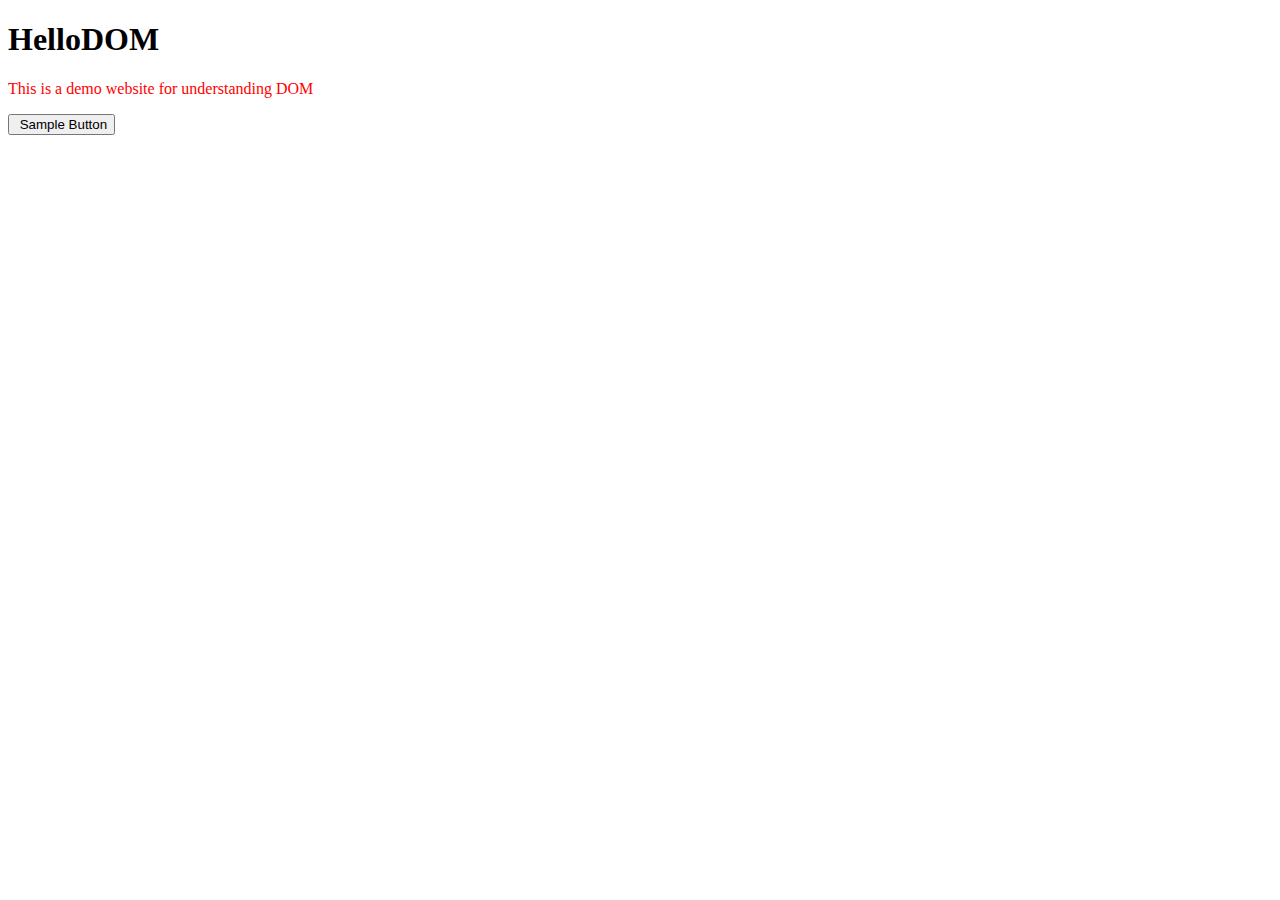
==== index.html @ b6beb712 "added onclick function to button" ====
<!DOCTYPE html>
<html lang="en">
  <head>
    <meta charset="UTF-8" />
    <meta http-equiv="X-UA-Compatible" content="IE=edge" />
    <meta name="viewport" content="width=device-width, initial-scale=1.0" />
    <title>DOM demo website</title>
  </head>
  <body>
    <h1 id="greetDOM" class="hello">Hello</h1>
    <!-- <p id="p2">Hello World!</p> -->

    <p id="para" class="pTag">This is a demo website for understanding DOM</p>
    <input
      id="btn"
      type="button"
      value=" Sample Button"
      onclick="changeColFun()"
    />
    <script src="dom.js"></script>
  </body>
</html>
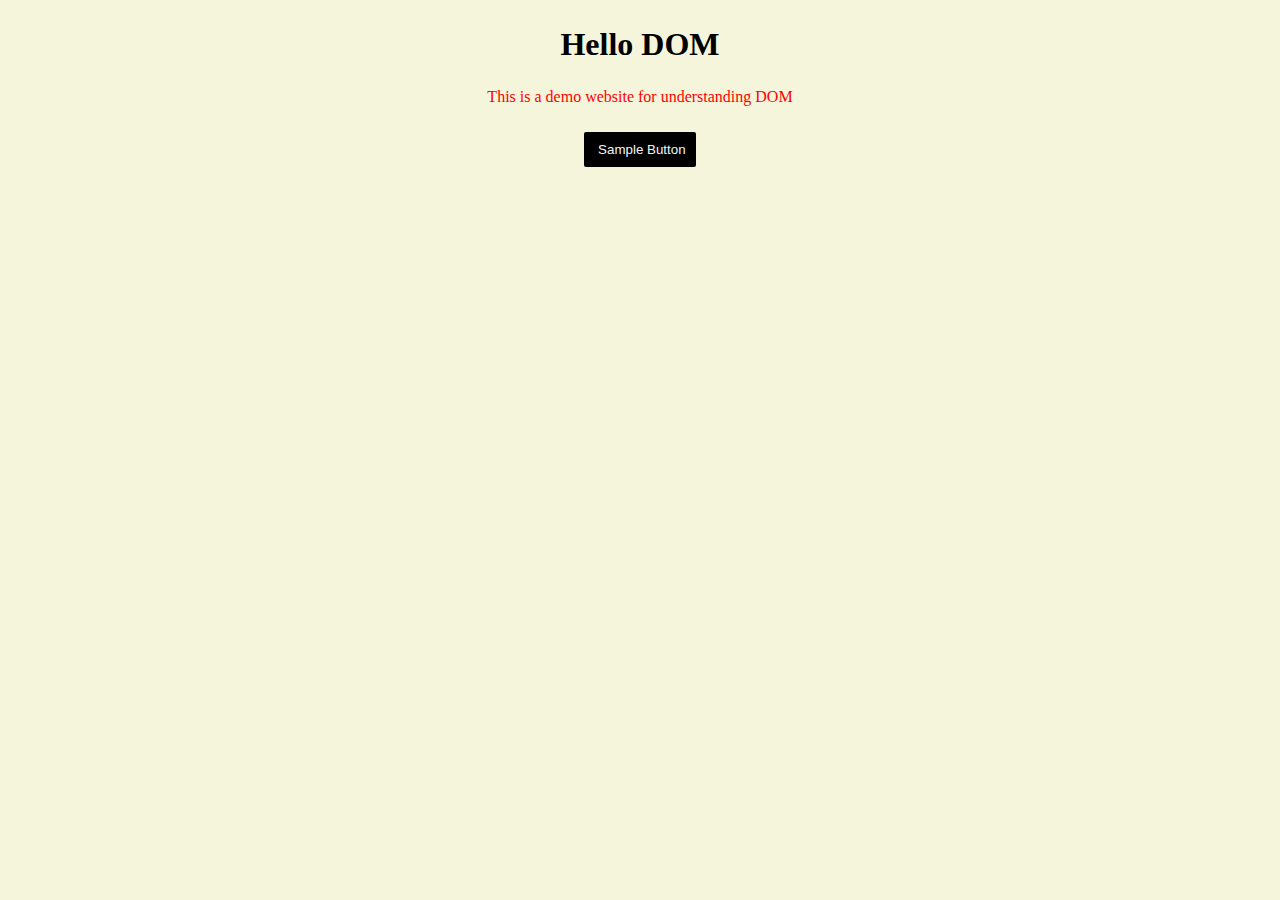
==== commit 5e8cee53: "adding styles" ====
--- a/index.html
+++ b/index.html
@@ -5,18 +5,22 @@
     <meta http-equiv="X-UA-Compatible" content="IE=edge" />
     <meta name="viewport" content="width=device-width, initial-scale=1.0" />
     <title>DOM demo website</title>
+    <link rel="stylesheet" href="style.css" />
   </head>
   <body>
     <h1 id="greetDOM" class="hello">Hello</h1>
-    <!-- <p id="p2">Hello World!</p> -->
 
     <p id="para" class="pTag">This is a demo website for understanding DOM</p>
-    <input
-      id="btn"
-      type="button"
-      value=" Sample Button"
-      onclick="changeColFun()"
-    />
+    <div class="buttonContainer">
+      <input
+        id="btn"
+        class="btnType"
+        type="button"
+        value=" Sample Button"
+        onclick="changeColFun()"
+      />
+    </div>
+
     <script src="dom.js"></script>
   </body>
 </html>
--- a/style.css
+++ b/style.css
@@ -0,0 +1,18 @@
+* {
+  margin: 0;
+  padding: 0;
+  background-color: beige;
+}
+.hello,
+.pTag,
+.buttonContainer {
+  text-align: center;
+  margin: 2%;
+}
+.btnType {
+  padding: 10px;
+  border-radius: 2px;
+  border: none;
+  background-color: black;
+  color: whitesmoke;
+}
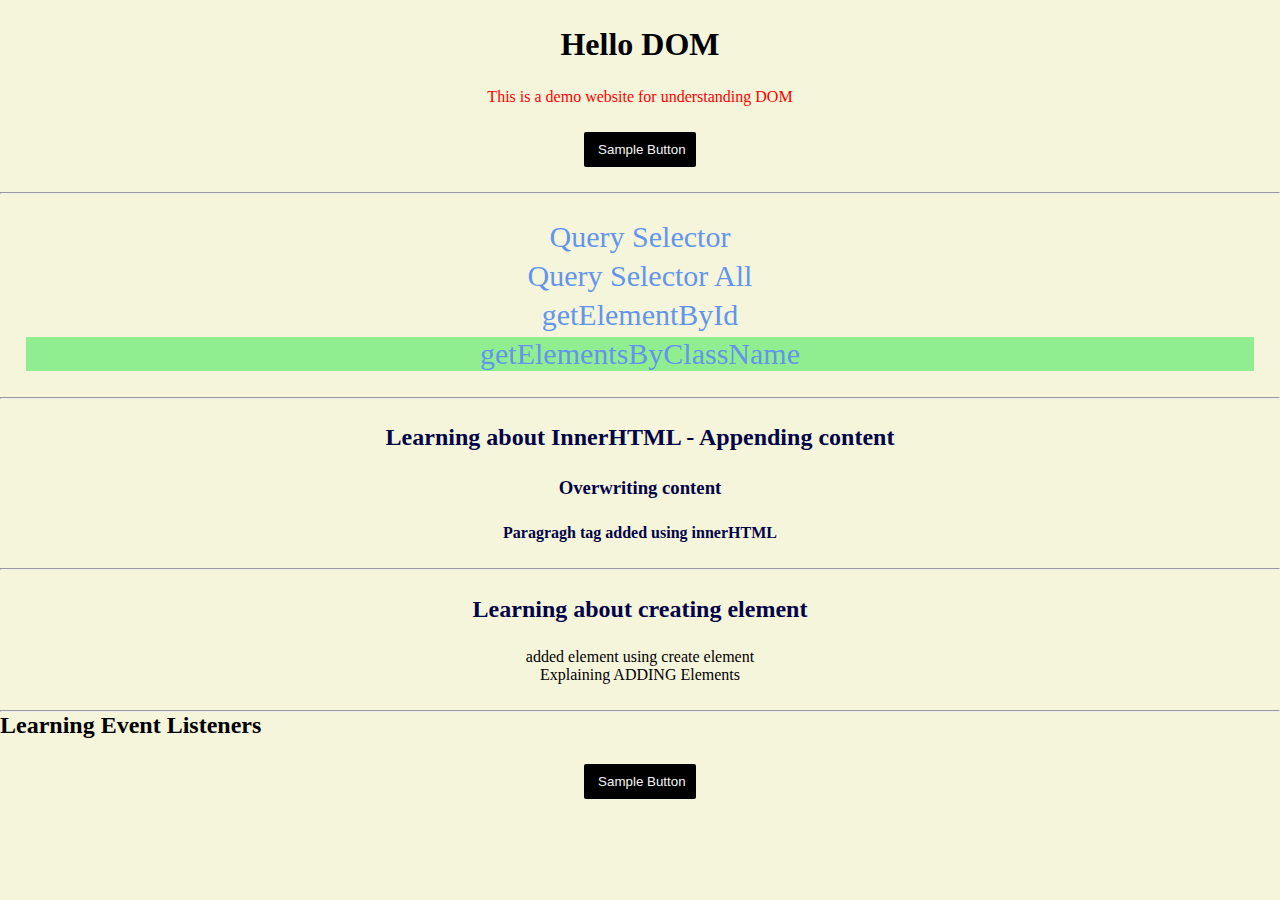
==== commit 6bd3f87f: "understanding dom" ====
--- a/index.html
+++ b/index.html
@@ -8,7 +8,7 @@
     <link rel="stylesheet" href="style.css" />
   </head>
   <body>
-    <h1 id="greetDOM" class="hello">Hello</h1>
+    <h1 id="greetDOM" class="hello heyy">Hello</h1>
 
     <p id="para" class="pTag">This is a demo website for understanding DOM</p>
     <div class="buttonContainer">
@@ -20,7 +20,27 @@
         onclick="changeColFun()"
       />
     </div>
-
+    <hr />
+    <ol class="list">
+      <li class="item">Query Selector</li>
+      <li class="item">Query Selector All</li>
+      <li class="item">getElementById</li>
+      <li class="item">getElementsByClassName</li>
+    </ol>
+    <hr />
+    <h2 class="secHeading">Learning about InnerHTML</h2>
+    <h3 class="secHeading">This explains replacing content with InnerHTML</h3>
+    <h4></h4>
+    <hr />
+    <h2 class="secHeading">Learning about creating element</h2>
+    <ul class="itemList list">
+      <li class="listItems">Explaining ADDING Elements</li>
+    </ul>
+    <hr />
+    <h2>Learning Event Listeners</h2>
+    <div class="buttonContainer">
+      <input id="btn" class="btnType" type="button" value=" Sample Button" />
+    </div>
     <script src="dom.js"></script>
   </body>
 </html>
--- a/style.css
+++ b/style.css
@@ -5,7 +5,9 @@
 }
 .hello,
 .pTag,
-.buttonContainer {
+.buttonContainer,
+.list,
+.secHeading {
   text-align: center;
   margin: 2%;
 }
@@ -16,3 +18,19 @@
   background-color: black;
   color: whitesmoke;
 }
+.list {
+  list-style: none;
+}
+.item {
+  color: cornflowerblue;
+  /* font-weight: 600; */
+  margin: 5px 0;
+  font-size: 30px;
+}
+.welcome {
+  color: olive;
+  background-color: lightseagreen;
+}
+.secHeading {
+  color: rgb(3, 3, 71);
+}
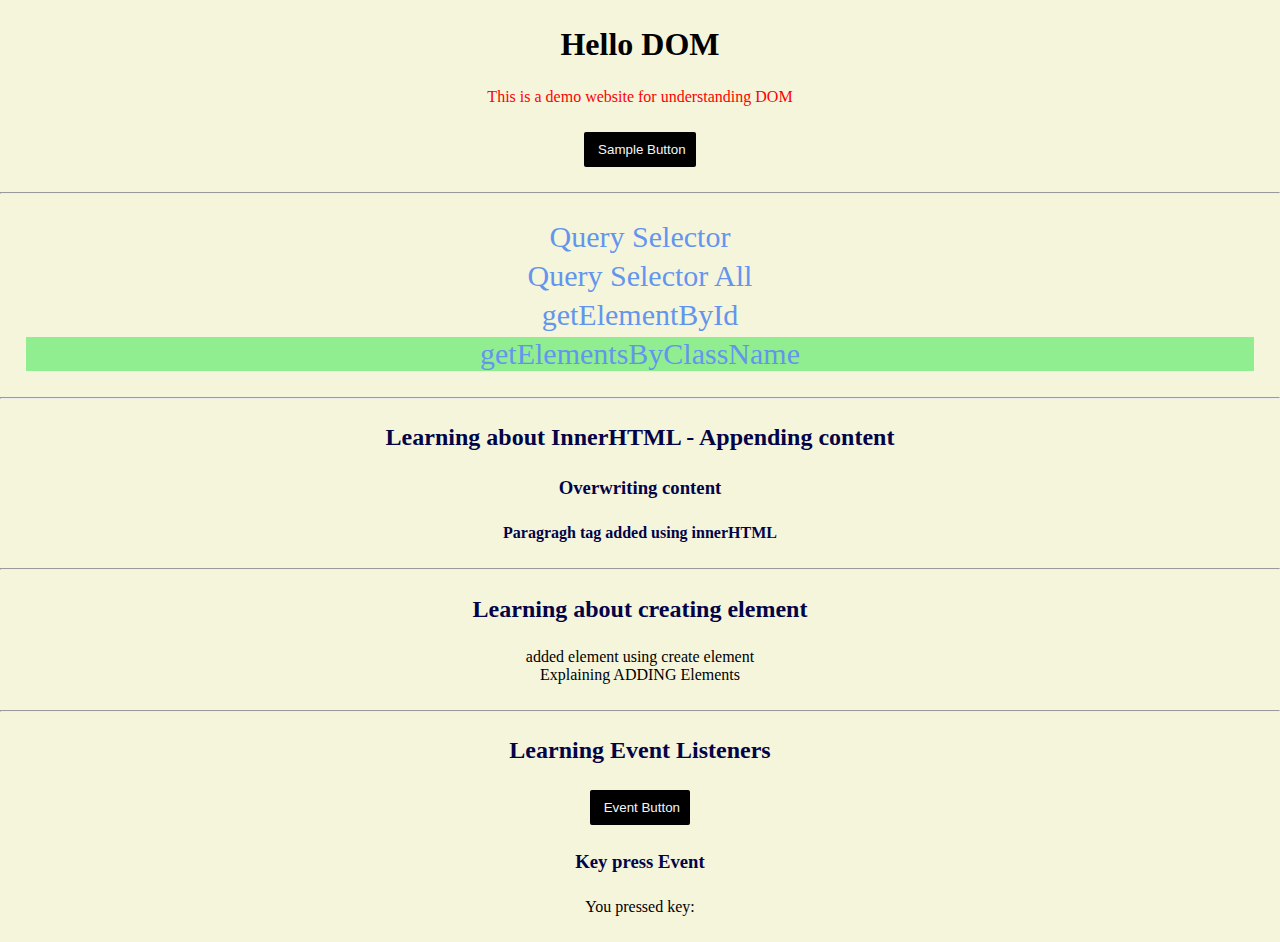
==== commit 9e24e022: "Click and KeyPress Event Listeners" ====
--- a/index.html
+++ b/index.html
@@ -37,10 +37,17 @@
       <li class="listItems">Explaining ADDING Elements</li>
     </ul>
     <hr />
-    <h2>Learning Event Listeners</h2>
+    <h2 class="secHeading">Learning Event Listeners</h2>
     <div class="buttonContainer">
-      <input id="btn" class="btnType" type="button" value=" Sample Button" />
+      <input
+        id="btn"
+        class="btnType btnType2"
+        type="button"
+        value=" Event Button"
+      />
     </div>
+    <h3 class="secHeading">Key press Event</h3>
+    <p class="pTag pTag2">You pressed key:</p>
     <script src="dom.js"></script>
   </body>
 </html>
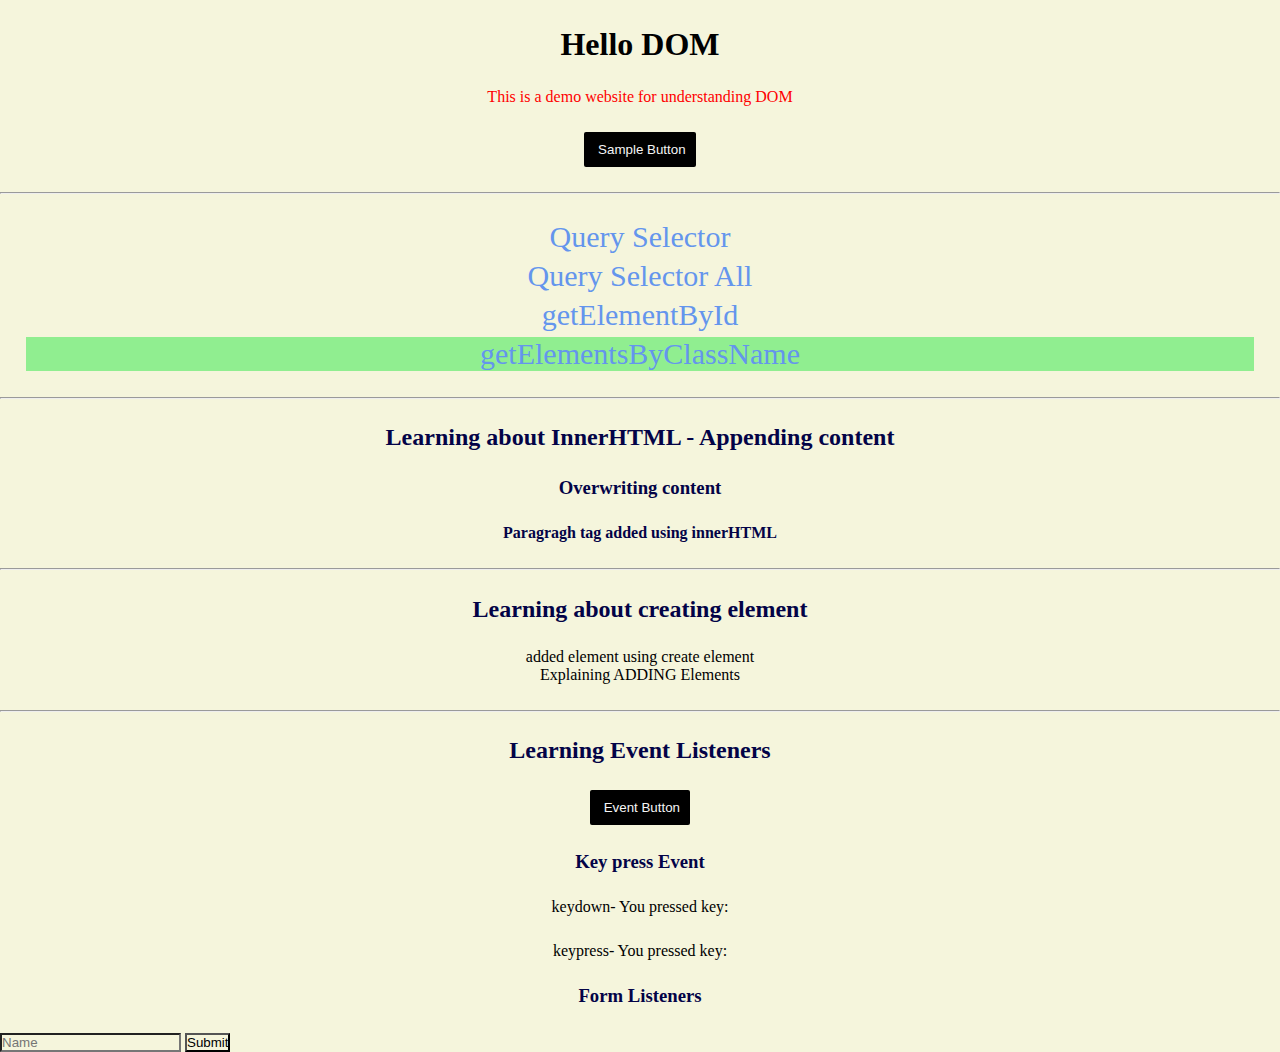
==== commit 904b8fd7: "added form submit event" ====
--- a/index.html
+++ b/index.html
@@ -47,7 +47,13 @@
       />
     </div>
     <h3 class="secHeading">Key press Event</h3>
-    <p class="pTag pTag2">You pressed key:</p>
+    <p class="pTag pTag2">keydown- You pressed key:</p>
+    <p class="pTag pTag3">keypress- You pressed key:</p>
+    <h3 class="secHeading">Form Listeners</h2>
+      <form action="#" class="formType">
+        <input class="inp" type="text" placeholder="Name ">
+        <input class="inp" type="submit" placeholder="submit ">
+      </form>
     <script src="dom.js"></script>
   </body>
 </html>
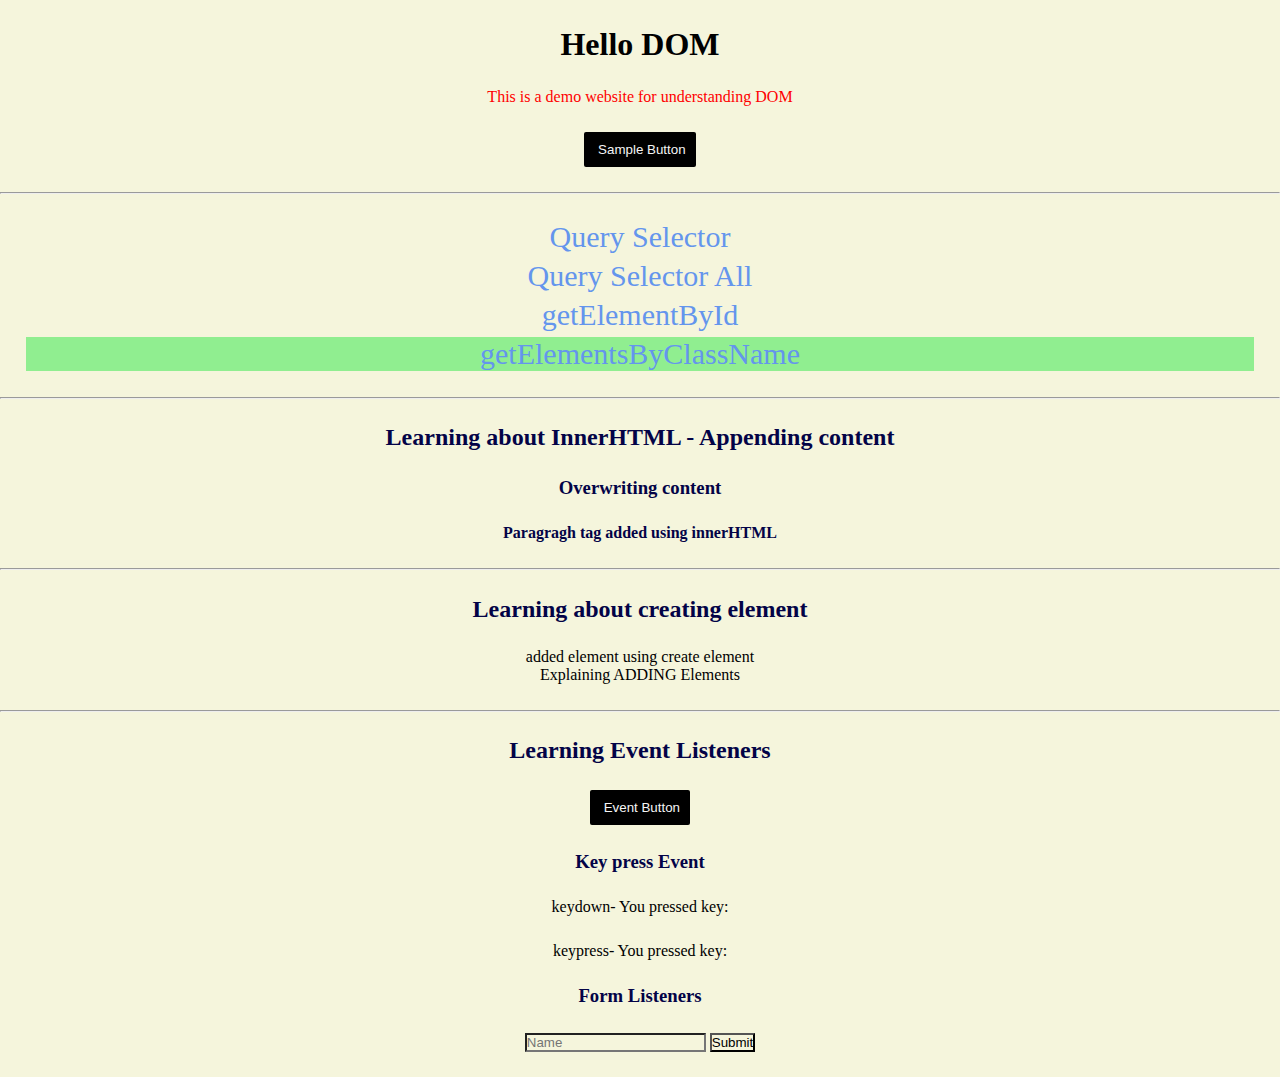
==== commit 8772e4cd: "asynchronous js" ====
--- a/index.html
+++ b/index.html
@@ -50,10 +50,11 @@
     <p class="pTag pTag2">keydown- You pressed key:</p>
     <p class="pTag pTag3">keypress- You pressed key:</p>
     <h3 class="secHeading">Form Listeners</h2>
-      <form action="#" class="formType">
+      <form action="#" class="formType buttonContainer">
         <input class="inp" type="text" placeholder="Name ">
         <input class="inp" type="submit" placeholder="submit ">
       </form>
     <script src="dom.js"></script>
+    <script src="async.js"></script>
   </body>
 </html>
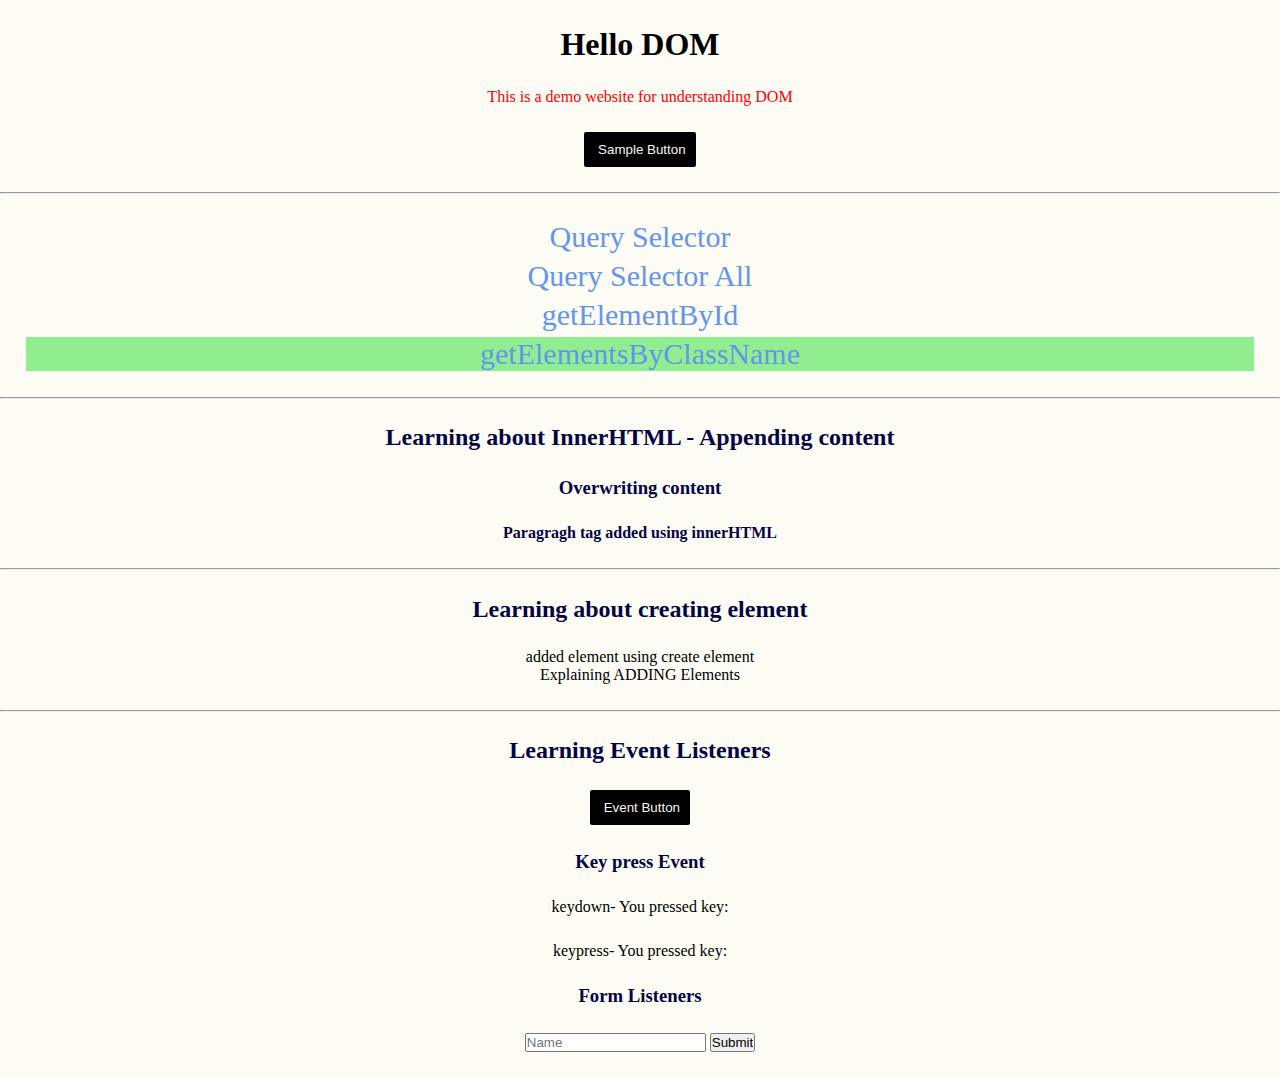
==== commit 92076af8: "Promises" ====
--- a/index.html
+++ b/index.html
@@ -55,6 +55,6 @@
         <input class="inp" type="submit" placeholder="submit ">
       </form>
     <script src="dom.js"></script>
-    <script src="async.js"></script>
+    <!-- <script src="async.js"></script> -->
   </body>
 </html>
--- a/style.css
+++ b/style.css
@@ -1,7 +1,9 @@
 * {
   margin: 0;
   padding: 0;
-  background-color: beige;
+}
+body {
+  background-color: rgb(252, 252, 244);
 }
 .hello,
 .pTag,
